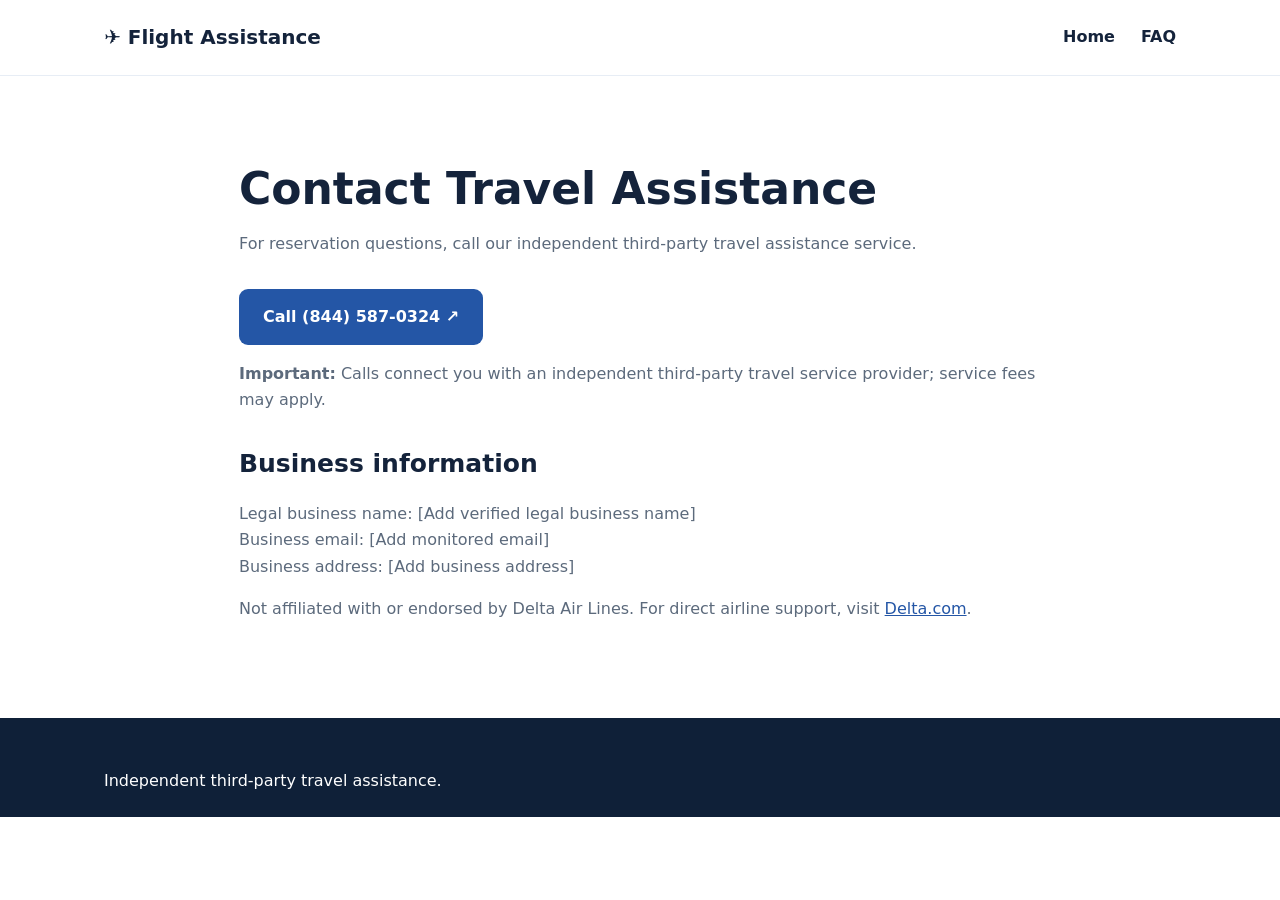
==== contact.html @ c2533ac4 "Add files via upload" ====
<!DOCTYPE html>
<html lang="en"><head><meta charset="utf-8"/><meta content="width=device-width,initial-scale=1" name="viewport"/><title>Contact | Independent Flight Assistance</title><meta content="Contact an independent flight assistance provider for reservation questions." name="description"/><link href="assets/style.css" rel="stylesheet"/><meta content="#113b64" name="theme-color"/><meta content="strict-origin-when-cross-origin" name="referrer"/><link href="assets/favicon.svg" rel="icon" type="image/svg+xml"/><link href="https://delflight.world/contact.html" rel="canonical"/></head><body><header class="header"><div class="wrap nav"><a class="logo" href="index.html">✈ Flight Assistance</a><nav><a href="index.html">Home</a><a href="index.html#faq">FAQ</a></nav></div></header><main class="wrap page"><h1>Contact Travel Assistance</h1><p>For reservation questions, call our independent third-party travel assistance service.</p><a class="button" href="tel:+18445870324">Call (844) 587-0324 ↗</a><p><strong>Important:</strong> Calls connect you with an independent third-party travel service provider; service fees may apply.</p><h2>Business information</h2><p>Legal business name: [Add verified legal business name]<br/>Business email: [Add monitored email]<br/>Business address: [Add business address]</p><p>Not affiliated with or endorsed by Delta Air Lines. For direct airline support, visit <a href="https://www.delta.com/">Delta.com</a>.</p></main><footer><div class="wrap">Independent third-party travel assistance.</div></footer></body></html>
---- assets/style.css ----
:root{--ink:#14233b;--blue:#2456a6;--pale:#f1f6fc;--muted:#5c6a7c}*{box-sizing:border-box}html{scroll-behavior:smooth}body{margin:0;font:16px/1.65 system-ui,-apple-system,Segoe UI,sans-serif;color:var(--ink);background:#fff}a{color:var(--blue)}.wrap{max-width:1120px;margin:auto;padding:0 24px}.header{background:#fff;border-bottom:1px solid #e7edf5;position:sticky;top:0;z-index:10}.nav{display:flex;align-items:center;justify-content:space-between;min-height:75px;gap:20px}.logo{font-weight:800;font-size:20px;text-decoration:none;color:var(--ink)}nav{display:flex;gap:26px}nav a{text-decoration:none;color:var(--ink);font-weight:600}.hero{background:linear-gradient(125deg,#f0f6ff,#fff 60%,#e5f0ff);padding:95px 0}.hero-grid{display:grid;grid-template-columns:1.2fr .8fr;align-items:center;gap:70px}.eyebrow{font-size:12px;letter-spacing:2px;color:var(--blue);font-weight:800}h1{font-size:clamp(39px,5vw,65px);line-height:1.12;margin:18px 0}h2{font-size:clamp(29px,3.5vw,40px);line-height:1.2;margin:14px 0 22px}h3{font-size:21px;margin:12px 0}p{color:var(--muted)}.hero p{font-size:18px}.button{display:inline-flex;align-items:center;gap:18px;background:var(--blue);color:white;text-decoration:none;padding:15px 24px;border-radius:9px;font-weight:750;margin-top:15px}.button:hover{background:#173e7b}.small{font-size:12px!important;max-width:450px}.hero-card{background:#fff;padding:40px;border-radius:20px;box-shadow:0 22px 65px #1e4e8e1c}.plane{font-size:64px;color:var(--blue)}.chips{display:flex;flex-wrap:wrap;gap:9px;margin-top:28px}.chips span{font-size:12px;background:var(--pale);padding:8px 12px;border-radius:25px}.section{padding-top:90px;padding-bottom:90px}.cards{display:grid;grid-template-columns:repeat(3,1fr);gap:22px;margin-top:38px}.cards article{padding:30px;border:1px solid #e0e8f2;border-radius:14px}.icon{font-size:35px;color:var(--blue)}.band{background:var(--pale);padding:75px 0}.split{display:grid;grid-template-columns:1fr 1fr;gap:70px;align-items:center}.notice{padding:30px;border-left:4px solid var(--blue);background:white;border-radius:8px}.faqs{max-width:850px}details{border-bottom:1px solid #dfe6ef;padding:19px 0}summary{font-weight:700;cursor:pointer}.cta{text-align:center;background:#173d77;padding:70px 0}.cta h2,.cta p{color:#fff}.light{background:white;color:#173d77}.light:hover{background:#e6efff}footer{background:#0f2038;color:#fff;padding:50px 0 22px}footer p{color:#c0cbda;font-size:14px;max-width:590px}.footer{display:flex;justify-content:space-between;gap:30px}.footer>div:last-child{display:flex;gap:22px;flex-wrap:wrap}.footer a{color:#dce7f8;text-decoration:none}.copyright{font-size:12px;color:#a6b6cb;margin-top:25px}.page{min-height:60vh;padding-top:70px;padding-bottom:80px;max-width:850px}.page h1{font-size:44px}.page h2{font-size:25px;margin-top:35px}@media(max-width:760px){.hero{padding:65px 0}.hero-grid,.split{grid-template-columns:1fr;gap:35px}.cards{grid-template-columns:1fr}.hero-card{padding:26px}.nav{flex-wrap:wrap;padding-top:15px;padding-bottom:15px}nav{gap:15px;font-size:14px}.footer{flex-direction:column}h1{font-size:42px}}

.mobile-call{display:none}@media(max-width:700px){body{padding-bottom:76px}.mobile-call{display:block;position:fixed;bottom:0;left:0;right:0;text-align:center;background:#113b64;color:white;padding:17px 12px;font-weight:700;text-decoration:none;z-index:100;box-shadow:0 -3px 14px #0002}}
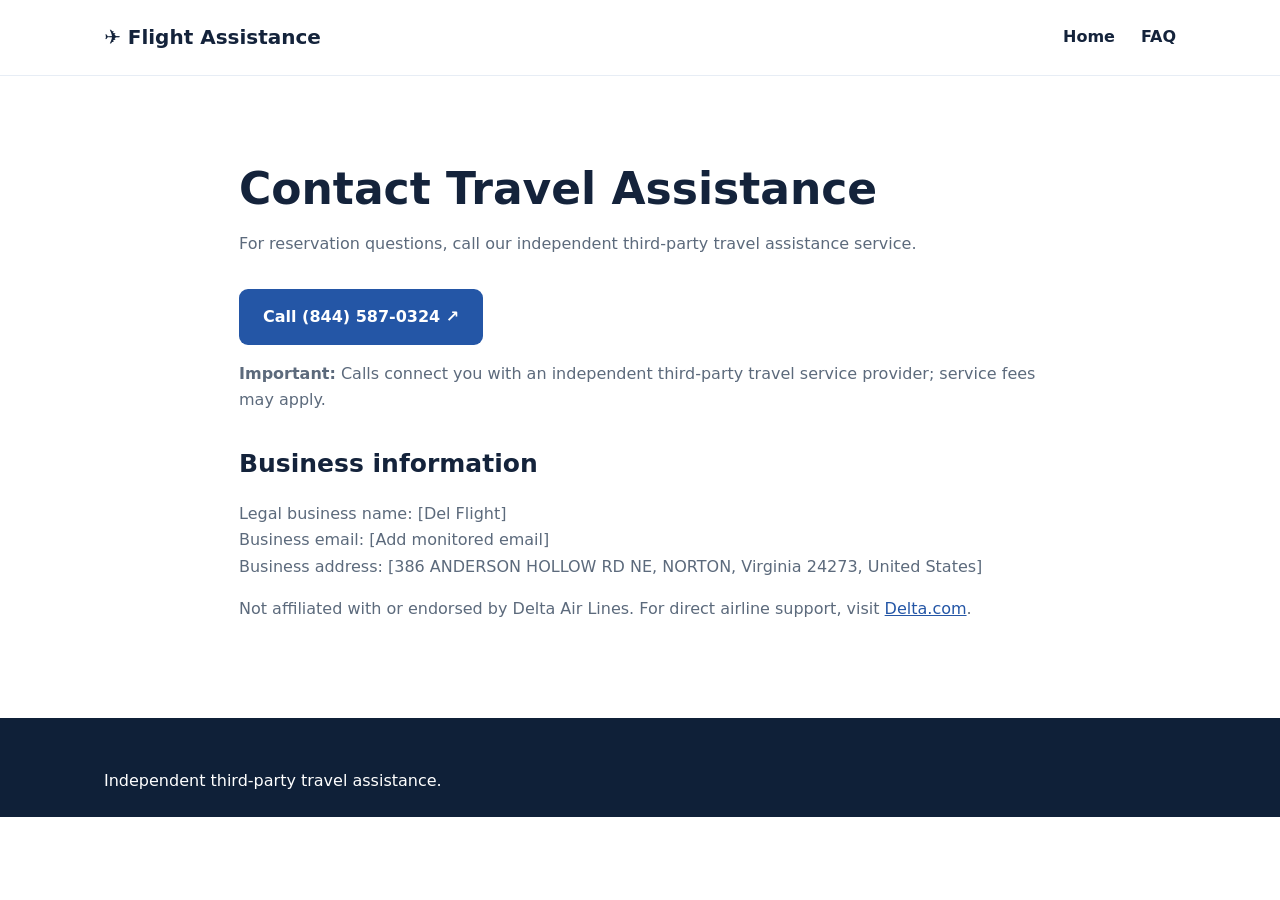
==== commit ade84a40: "Update contact.html" ====
--- a/contact.html
+++ b/contact.html
@@ -1,2 +1,2 @@
 <!DOCTYPE html>
-<html lang="en"><head><meta charset="utf-8"/><meta content="width=device-width,initial-scale=1" name="viewport"/><title>Contact | Independent Flight Assistance</title><meta content="Contact an independent flight assistance provider for reservation questions." name="description"/><link href="assets/style.css" rel="stylesheet"/><meta content="#113b64" name="theme-color"/><meta content="strict-origin-when-cross-origin" name="referrer"/><link href="assets/favicon.svg" rel="icon" type="image/svg+xml"/><link href="https://delflight.world/contact.html" rel="canonical"/></head><body><header class="header"><div class="wrap nav"><a class="logo" href="index.html">✈ Flight Assistance</a><nav><a href="index.html">Home</a><a href="index.html#faq">FAQ</a></nav></div></header><main class="wrap page"><h1>Contact Travel Assistance</h1><p>For reservation questions, call our independent third-party travel assistance service.</p><a class="button" href="tel:+18445870324">Call (844) 587-0324 ↗</a><p><strong>Important:</strong> Calls connect you with an independent third-party travel service provider; service fees may apply.</p><h2>Business information</h2><p>Legal business name: [Add verified legal business name]<br/>Business email: [Add monitored email]<br/>Business address: [Add business address]</p><p>Not affiliated with or endorsed by Delta Air Lines. For direct airline support, visit <a href="https://www.delta.com/">Delta.com</a>.</p></main><footer><div class="wrap">Independent third-party travel assistance.</div></footer></body></html>
+<html lang="en"><head><meta charset="utf-8"/><meta content="width=device-width,initial-scale=1" name="viewport"/><title>Contact | Independent Flight Assistance</title><meta content="Contact an independent flight assistance provider for reservation questions." name="description"/><link href="assets/style.css" rel="stylesheet"/><meta content="#113b64" name="theme-color"/><meta content="strict-origin-when-cross-origin" name="referrer"/><link href="assets/favicon.svg" rel="icon" type="image/svg+xml"/><link href="https://delflight.world/contact.html" rel="canonical"/></head><body><header class="header"><div class="wrap nav"><a class="logo" href="index.html">✈ Flight Assistance</a><nav><a href="index.html">Home</a><a href="index.html#faq">FAQ</a></nav></div></header><main class="wrap page"><h1>Contact Travel Assistance</h1><p>For reservation questions, call our independent third-party travel assistance service.</p><a class="button" href="tel:+18445870324">Call (844) 587-0324 ↗</a><p><strong>Important:</strong> Calls connect you with an independent third-party travel service provider; service fees may apply.</p><h2>Business information</h2><p>Legal business name: [Del Flight]<br/>Business email: [Add monitored email]<br/>Business address: [386 ANDERSON HOLLOW RD NE, NORTON, Virginia 24273, United States]</p><p>Not affiliated with or endorsed by Delta Air Lines. For direct airline support, visit <a href="https://www.delta.com/">Delta.com</a>.</p></main><footer><div class="wrap">Independent third-party travel assistance.</div></footer></body></html>
